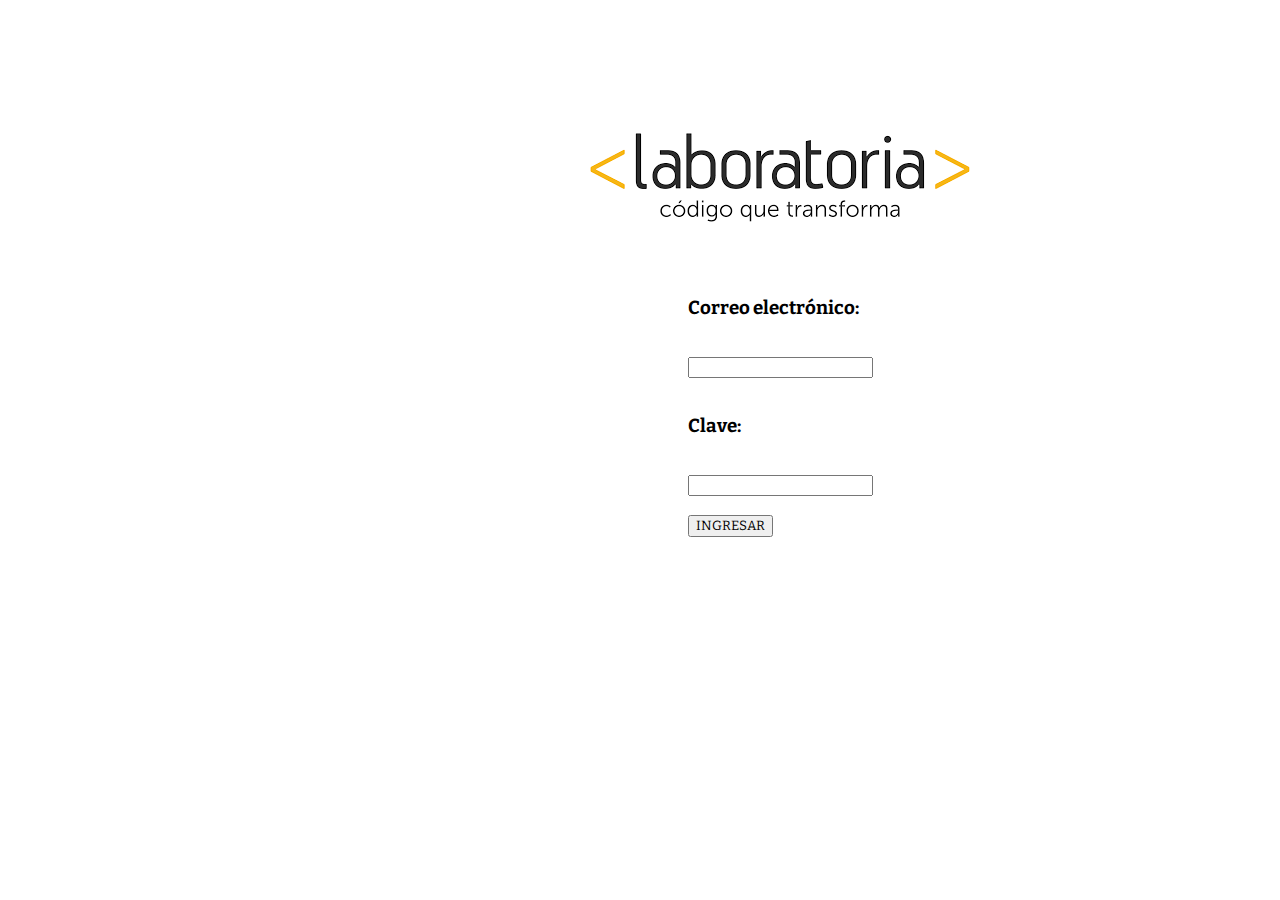
==== src/index.html @ 7df9761a "actualizaciones varias" ====
<!DOCTYPE html>
<html>

<head>
  <meta charset="utf-8">
  <title>Data Dashboard</title>
  <link href="https://fonts.googleapis.com/css?family=Bitter" rel="stylesheet">
  <link rel="stylesheet" href="style.css" />
  <link rel="stylesheet" href="grid.css">

</head>

<body>
  <!-- Aquí vamos a crear la primera caja del login -->
  <div class="container">
    <section id="caja-1">
      <div class="col-6">
        <div id="imagen-logo">
          <img src="imagenes/logo-login.png" alt="">
        </div>
        <div class="login">
          <h3>Correo electrónico:</h3>
          <br>
          <input type="text">
          <br>
          <br>
          <h3>Clave:</h3>
          <br>
          <input type="text">
          <br>
          <br>
          <button id="access">INGRESAR</button>
        </div>
      </div>

    </section>
    <section id="caja-2">

      <div class="row">
        <!-- Inicio primer row de la segunda caja -->
        <div class="col-2">
          <img class="logo" src="imagenes/logo2.jpeg" alt="">
        </div>
        <div class="col-2-costado">
          <h1>Hola Valentina Smith</h1>
        </div>
      </div>
      <!-- cierre primer row -->
      <div class="row">
        <!-- Inicio segundo row -->
        <div class="col-2-columna">
          <img class="avatarUser" src="imagenes/avatar.vale.jpg" alt="">
          <div id="header">
            <button id="btnSearch">Estudiante</button>
          </div>
          <!-- Estamos poniendo información de usuario -->
          <div class="col-3-costado">
            <div class="card">
              <!-- Información del estudiante -->
              <div class="container">
                <!-- avatar del estudiante, donde debería ir la foto -->
                <img class="avatarStudent" src="imagenes/avatar.student.gif" alt="">
                <div class="studentInfo">
                  <h2>
                    <b>Estudiante:</b>
                  </h2>
                  <!-- La data correspondiente a cada estudiante debería ir aquí -->
                  <div id="infoStudent"></div>
                </div>
              </div>
            </div>
          </div>
        </div>
      </div>
    </section>

    <script src="main.js"></script>
    <script src="data.js"></script>
  </div>
</body>

</html>
---- src/style.css ----
/*Configuraciones generales de las columnas dentro de la grilla*/

.col-6 {
  margin-left: 350px;
  margin-top: 100px;
  font-family: 'Bitter', serif;
}

.login {
  margin-left: 100px;
  margin-top: 50px;
}

#access {
  font-family: 'Bitter', serif;
}

#caja-2 {
  display: none;
}

.col-2 {
  background-color: white;
  height: 100px;
  border: 4px solid white;
  content: url("imagenes/logo2.jpeg");
}

.col-2-costado {
  background-color: #FFE521;
  height: 100px;
  width: 900px;
  border: 6px solid white;
  text-align: center;
  font-family: 'Bitter', serif;
}

.col-2-columna {
  background-color: #FFE521;
  height: 500px;
  border: 4px solid white;
  width: 200px;
}

.col-3-costado {
  background-color: ffffff;
  height: 200px;
  width: 400px;
  border: 4px solid white;
  text-align: center;
  font-family: 'Bitter', serif;
  line-height: 100px;
}

/*Se define la configuración del avatar de usuario*/

.avatarUser {
  height: 150px;
  width: 150px;
  background-position: 50%;
  border-radius: 50%;
  display: flex;
  margin: auto;
  font-family: 'Bitter', serif;
}

/*Aquí vamos a definir la ubicación del avatar del estudiante dentro de la tarjeta*/

.avatarStudent {
  height: 150px;
  width: 150px;
  background-position: 50%;
  border-radius: 50%;
  display: flex;
  margin: auto;
  float: left;
}

.studentInfo {
  float: left;
  padding: 10px;
}

.card {
  /* Aquí se definen las sombras para que resalte y se vea como una tarjeta */
  box-shadow: 0 4px 8px 0 rgba(0, 0, 0, 0.2);
  transition: 0.3s;
  height: 400px;
  width: 800px;
  padding-top: 10px;
  padding-left: 0px;
}

/* Se aplica la función :hover que cuando el mouse pasa sobre la tarjeta se acentúa la sombra para darle relieve */

.card:hover {
  box-shadow: 0 8px 16px 0 rgba(0, 0, 0, 0.2);
}

/*Agregamos el padding dentro de la tarjeta para separar el contenido de los bordes */

.container {
  padding: 4px 30px;
  margin-left: 200px;
}
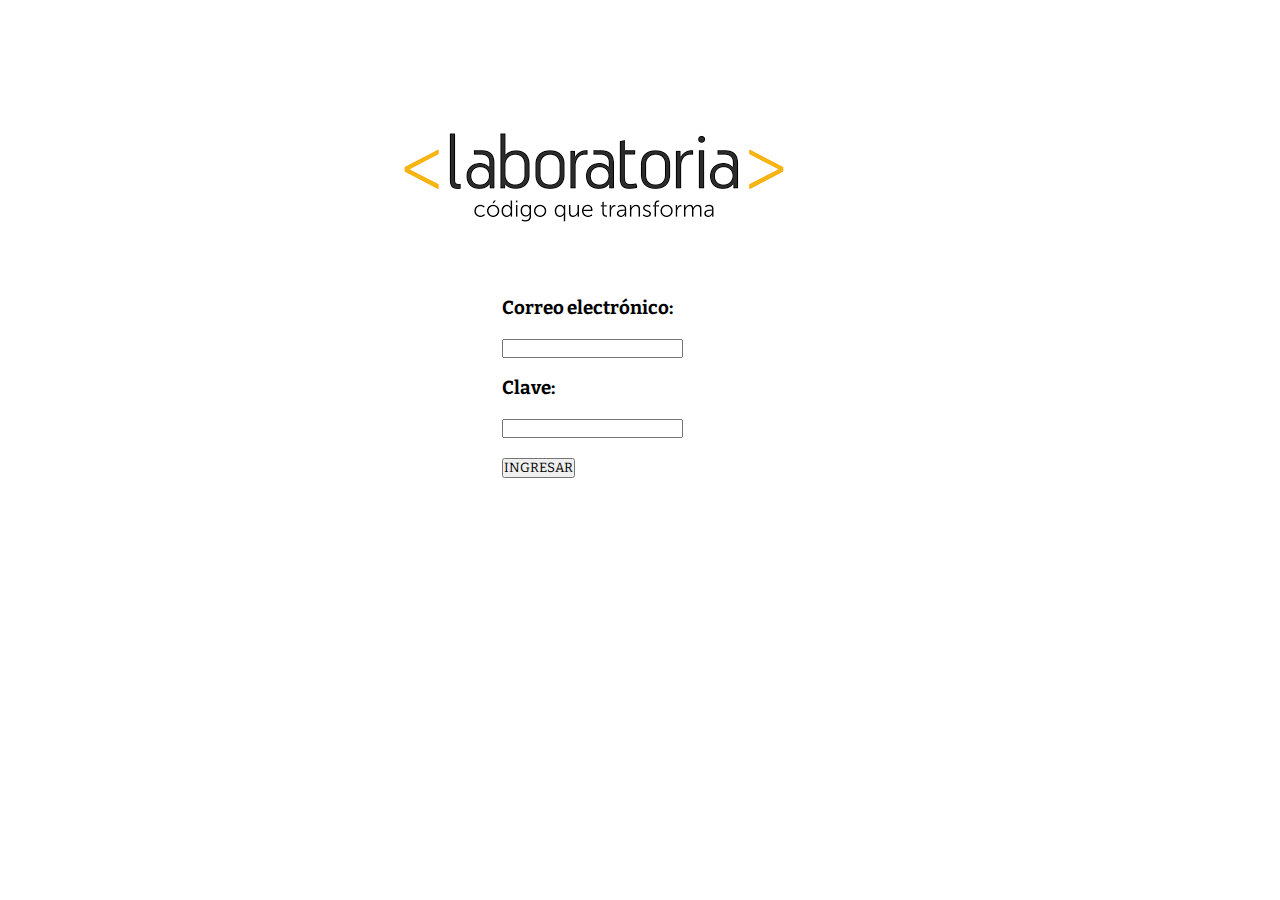
==== commit bc427fc7: "avances en función search" ====
--- a/src/index.html
+++ b/src/index.html
@@ -5,6 +5,8 @@
   <meta charset="utf-8">
   <title>Data Dashboard</title>
   <link href="https://fonts.googleapis.com/css?family=Bitter" rel="stylesheet">
+  <link rel="stylesheet" href="https://stackpath.bootstrapcdn.com/bootstrap/4.1.1/css/bootstrap.min.css" integrity="sha384-WskhaSGFgHYWDcbwN70/dfYBj47jz9qbsMId/iRN3ewGhXQFZCSftd1LZCfmhktB"
+    crossorigin="anonymous">
   <link rel="stylesheet" href="style.css" />
   <link rel="stylesheet" href="grid.css">
 
@@ -58,14 +60,21 @@
             <div class="card">
               <!-- Información del estudiante -->
               <div class="container">
-                <!-- avatar del estudiante, donde debería ir la foto -->
-                <img class="avatarStudent" src="imagenes/avatar.student.gif" alt="">
+
                 <div class="studentInfo">
-                  <h2>
-                    <b>Estudiante:</b>
-                  </h2>
+
                   <!-- La data correspondiente a cada estudiante debería ir aquí -->
-                  <div id="infoStudent"></div>
+                  <div id="nombre"></div>
+                  <div id="porcentajeGeneral"></div>
+                  <div id="lecturas"></div>
+                  <div id="lecturasCompletadas"></div>
+                  <div id="porcentajeLecturas"></div>
+                  <div id="quizzes"></div>
+                  <div id="quizzesCompletados"></div>
+                  <div id="porcentajeQuizzes"></div>
+                  <div id="ejercicios"></div>
+                  <div id="ejerciciosCompletados"></div>
+                  <div id="porcentajeEjercicios"></div>
                 </div>
               </div>
             </div>
@@ -73,7 +82,11 @@
         </div>
       </div>
     </section>
+    <section id="caja-3">
+      <input type="text" class="col-6" id="searchInput" onkeyup="searchingStudents()">
+      <div id="filtersPrint"></div>
 
+    </section>
     <script src="main.js"></script>
     <script src="data.js"></script>
   </div>
--- a/src/style.css
+++ b/src/style.css
@@ -45,11 +45,12 @@
 .col-3-costado {
   background-color: ffffff;
   height: 200px;
-  width: 400px;
+  width: 1000px;
   border: 4px solid white;
-  text-align: center;
+  text-align: left;
   font-family: 'Bitter', serif;
   line-height: 100px;
+  margin-left: 300px;
 }
 
 /*Se define la configuración del avatar de usuario*/
@@ -64,42 +65,11 @@
   font-family: 'Bitter', serif;
 }
 
-/*Aquí vamos a definir la ubicación del avatar del estudiante dentro de la tarjeta*/
-
-.avatarStudent {
-  height: 150px;
-  width: 150px;
-  background-position: 50%;
-  border-radius: 50%;
-  display: flex;
-  margin: auto;
-  float: left;
-}
-
 .studentInfo {
   float: left;
   padding: 10px;
 }
 
-.card {
-  /* Aquí se definen las sombras para que resalte y se vea como una tarjeta */
-  box-shadow: 0 4px 8px 0 rgba(0, 0, 0, 0.2);
-  transition: 0.3s;
-  height: 400px;
-  width: 800px;
-  padding-top: 10px;
-  padding-left: 0px;
-}
-
-/* Se aplica la función :hover que cuando el mouse pasa sobre la tarjeta se acentúa la sombra para darle relieve */
-
-.card:hover {
-  box-shadow: 0 8px 16px 0 rgba(0, 0, 0, 0.2);
-}
-
-/*Agregamos el padding dentro de la tarjeta para separar el contenido de los bordes */
-
-.container {
-  padding: 4px 30px;
-  margin-left: 200px;
+#caja-3 {
+  display: none;
 }--- a/src/grid.css
+++ b/src/grid.css
@@ -0,0 +1,91 @@
+/*Global*/
+
+* {
+  box-sizing: border-box;
+  margin: 0;
+  padding: 0;
+}
+
+/*cada vez que utilize la clase container, tomara estos estilos*/
+
+.container {
+  width: 100%;
+  max-width: 1200px;
+  margin: 0px auto;
+}
+
+.row:before,
+.row:after {
+  content: " ";
+  display: table;
+}
+
+.row:after {
+  clear: both;
+}
+
+[class*="col-"] {
+  min-height: 7px;
+  padding: 12px;
+  float: left;
+}
+
+.col-1 {
+  /* (1/12) x 100 */
+  width: 8.333333333%;
+}
+
+.col-2 {
+  /* (2/12) x 100 */
+  width: 16.666666667%;
+}
+
+.col-3 {
+  /* (3/12) x 100 */
+  width: 25%;
+}
+
+.col-4 {
+  /* (4/12) x 100 */
+  width: 33.333333333%;
+}
+
+.col-5 {
+  /* (5/12) x 100 */
+  width: 41.666666667%;
+}
+
+.col-6 {
+  /* (6/12) x 100 */
+  width: 50%;
+}
+
+.col-7 {
+  /* (7/12) x 100 */
+  width: 58, 333333333%;
+}
+
+.col-8 {
+  /* (8/12) x 100 */
+  width: 66, 666666667%;
+}
+
+.col-9 {
+  /* (9/12) x 100 */
+  width: 75%;
+}
+
+.col-10 {
+  /* (10/12) x 100 */
+  width: 83, 333333333%;
+}
+
+.col-11 {
+  /* (11/12) x 100 */
+  width: 91, 666666667%;
+}
+
+.col-12 {
+  /* (12/12) x 100 */
+  width: 100%;
+}